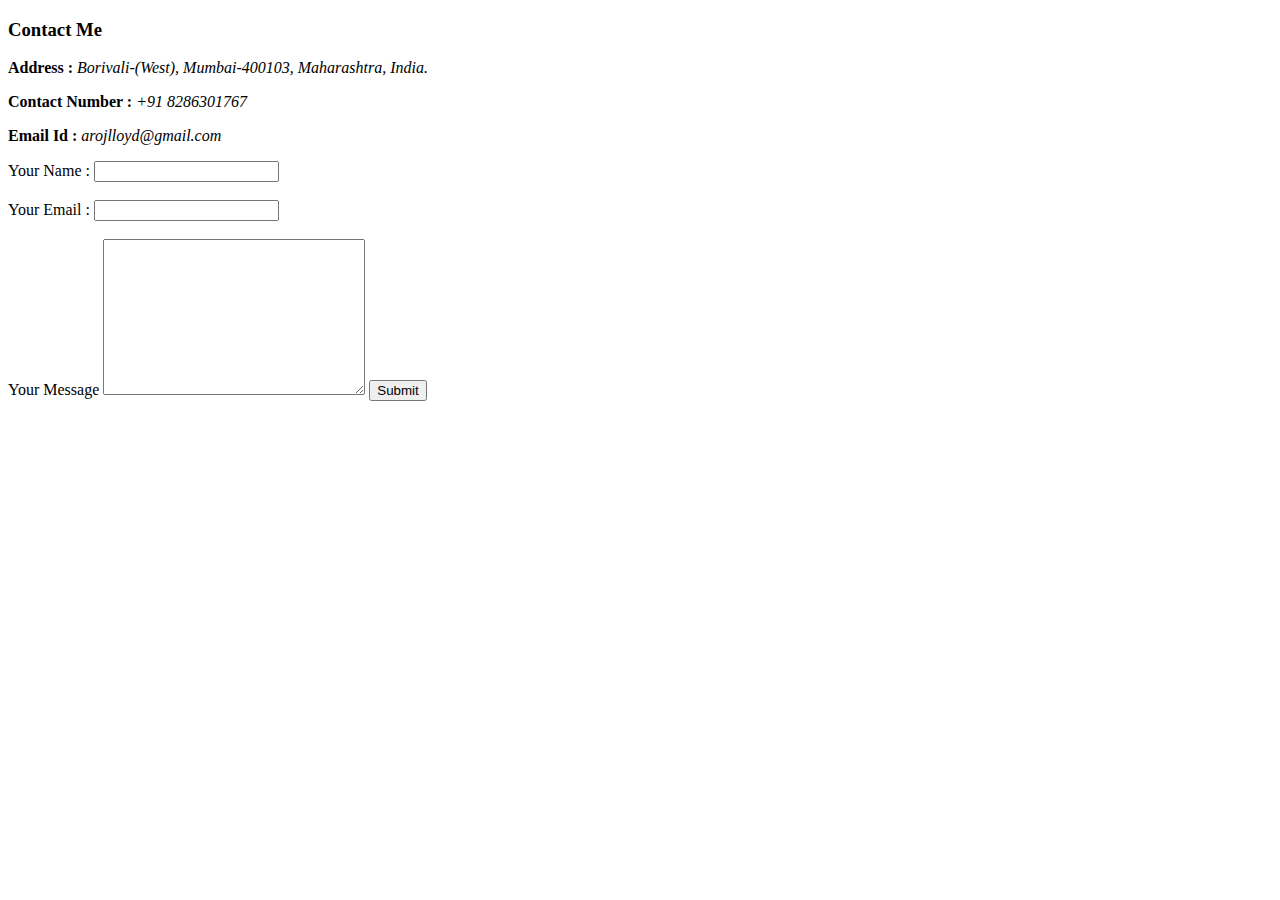
==== Contact-Me.html @ 0818fe16 "Added initial CV files" ====
<!DOCTYPE html>
<html lang="en" dir="ltr">
  <head>
    <meta charset="utf-8">
    <title></title>
  </head>
  <body>
    <h3>Contact Me</h3>
    <p><strong>Address : </strong><i>Borivali-(West), Mumbai-400103, Maharashtra, India.</i></p>
    <p><strong>Contact Number : </strong><i>+91 8286301767</i></p>
    <p><strong>Email Id : </strong><i>arojlloyd@gmail.com</i></p>
    <form class="" action="mailto:arojlloyd@gmail.com" method="post" enctype="text/plain">
      <label>Your Name : </label>
      <input type="text" name="YourName" value=""><br><br>
      <label>Your Email :</label>
      <input type="email" name="YourEmail" value=""><br><br>
      <label>Your Message</label>
      <textarea name="YourMessage" rows="10" cols="30"></textarea>
      <input type="submit" name="">
    </form>
  </body>
</html>
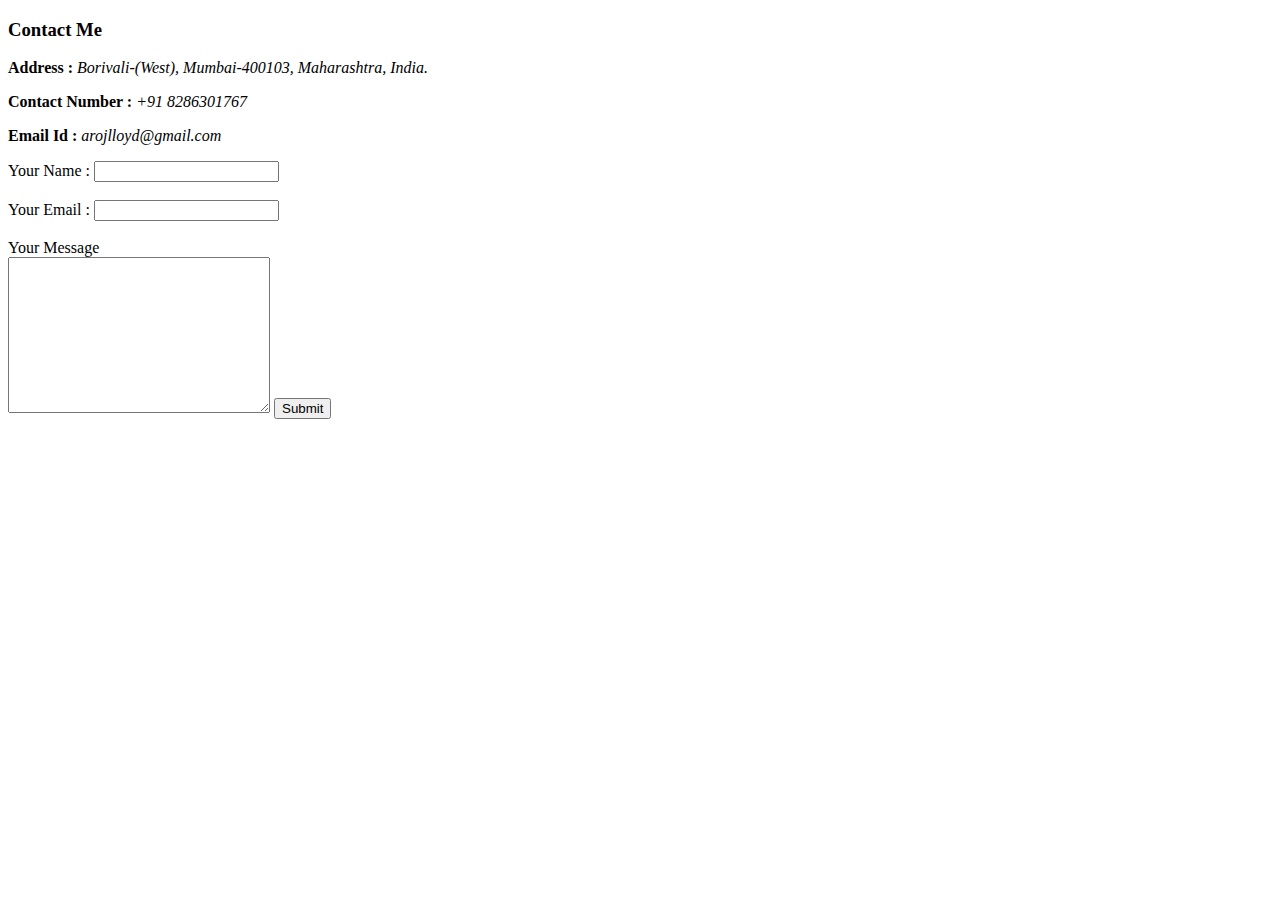
==== commit 84e0b0af: "Update Contact-Me.html" ====
--- a/Contact-Me.html
+++ b/Contact-Me.html
@@ -14,7 +14,7 @@
       <input type="text" name="YourName" value=""><br><br>
       <label>Your Email :</label>
       <input type="email" name="YourEmail" value=""><br><br>
-      <label>Your Message</label>
+      <label>Your Message</label><br>
       <textarea name="YourMessage" rows="10" cols="30"></textarea>
       <input type="submit" name="">
     </form>
